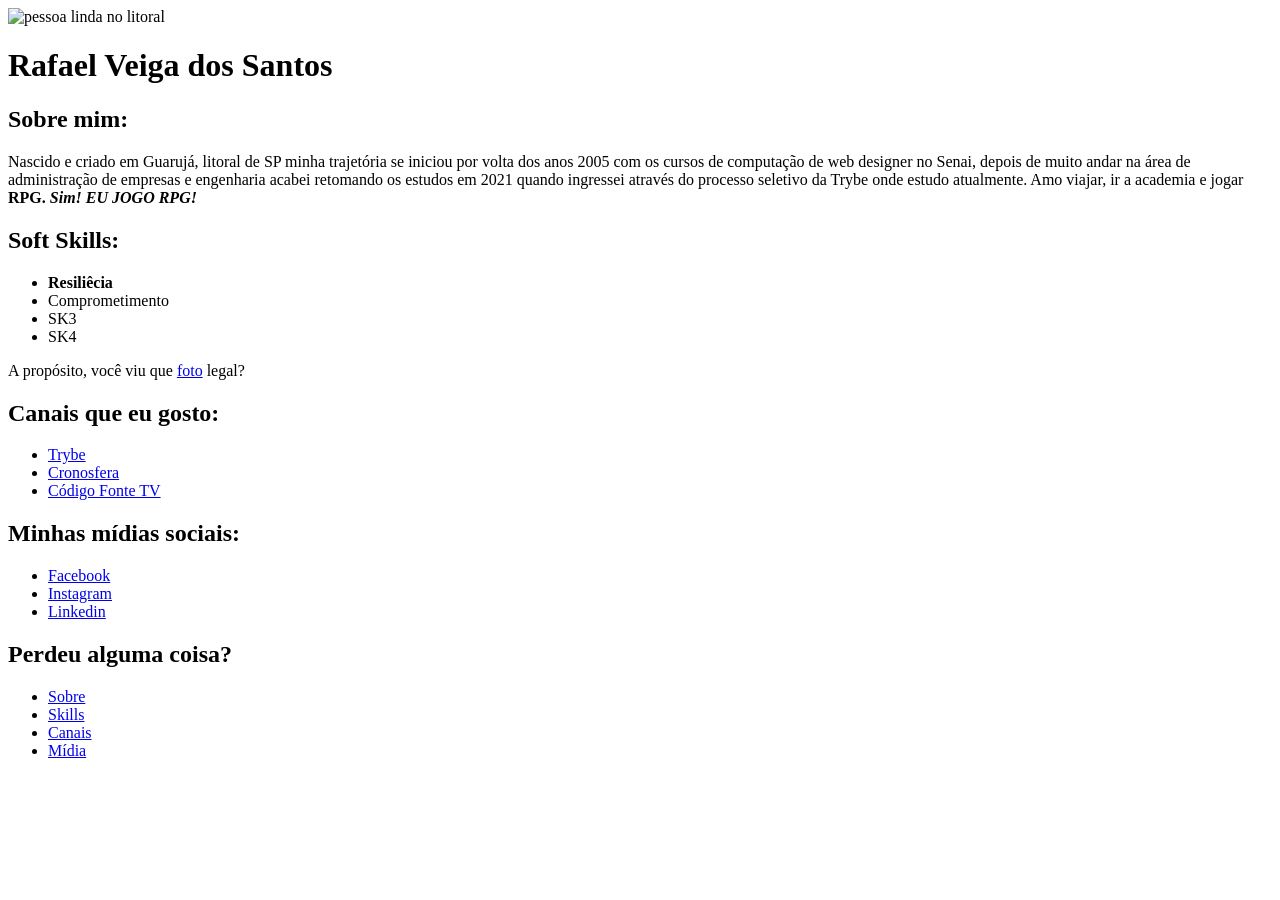
==== index.html @ d25c0bff "escopo portifólio" ====
<!DOCTYPE html>
<html lang="en, pt-br">
<head>
  <meta charset="UTF-8">
  <meta http-equiv="X-UA-Compatible" content="IE=edge">
  <meta name="viewport" content="width=device-width, initial-scale=1.0">
  <title>Portifolio: Rafael</title>
</head>
<body>
  <img src = "Images/Eu_praia.jpg" alt="pessoa linda no litoral" width="300px">
  <h1>
    Rafael Veiga dos Santos
  </h1>
  <h2 id="sobre">
    Sobre mim:
  </h2>
    <p>
      Nascido e criado em Guarujá, litoral de SP minha trajetória se iniciou por volta dos anos 2005 com os cursos de computação de web designer no Senai, depois de muito andar na área de administração de empresas e engenharia acabei retomando os estudos em 2021 quando ingressei através do processo seletivo da Trybe onde estudo atualmente. Amo viajar, ir a academia e jogar <strong>RPG. <em>Sim! EU JOGO RPG!</em></strong>
    </p>
  
  <h2 id = "skills">
    Soft Skills:
  </h2>

    <p><ul>
      <li> <strong>Resiliêcia</strong></li>
      <li> Comprometimento</li>
      <li> SK3</li>
      <li>SK4 </li>
    </ul></p>

    <p>A propósito, você viu que <a href='/Images/Eu_praia.jpg'> foto</a> legal?</p>
  <h2 id = "canais">
    Canais que eu gosto:
  </h2>
<ul>
  <li><a href="https://www.youtube.com/channel/UCZeN5eLUwiIyMaQjKR_ydVg" target="_blank">Trybe</a></li>
  <li><a href="https://www.youtube.com/c/Cronosfera"target="_blank">Cronosfera</a></li>
  <li><a href="https://www.youtube.com/c/codigofontetv"target="_blank">Código Fonte TV</a></li>
</ul>
  <h2 id = "midia">
    Minhas mídias sociais:
  </h2><ul>
  <li><a href="https://www.facebook.com/veigarafael/" target="_blank">Facebook</a></li>
  <li><a href="https://www.instagram.com/rafaelveigaa/"target="_blank">Instagram</a></li>
  <li><a href="https://www.linkedin.com/in/rafaelveigasts/"target="_blank">Linkedin</a></li>
  </ul>

  <h2>
    Perdeu alguma coisa?
  </h2>
  <ul>
    <li><a href='#sobre'>Sobre</a> </li>
    <li><a href='#skills'>Skills</a> </li>
    <li><a href='#canais'>Canais</a> </li>
    <li><a href='#midia'>Mídia</a> </li>
  
  </ul>
  
</ul>
</body>
</html>
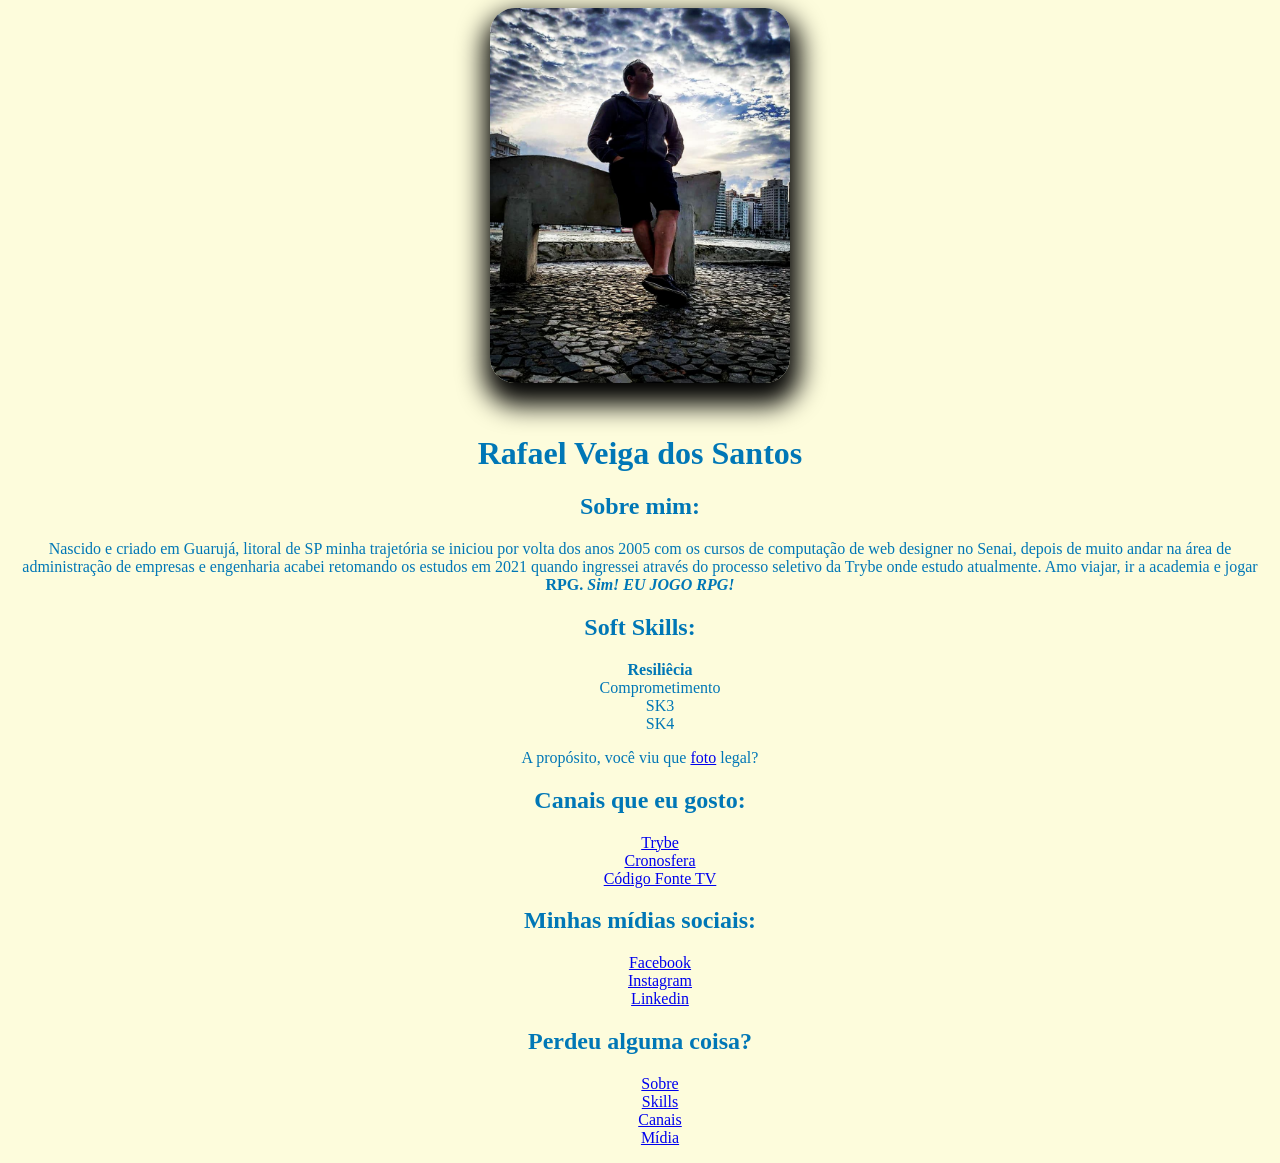
==== commit 9c16a0f0: "nem lembro o que eu fiz" ====
--- a/index.html
+++ b/index.html
@@ -5,9 +5,45 @@
   <meta http-equiv="X-UA-Compatible" content="IE=edge">
   <meta name="viewport" content="width=device-width, initial-scale=1.0">
   <title>Portifolio: Rafael</title>
+
+  <style>
+    #avatar{
+      border-radius: 25px;
+      display: block;
+      margin-left: auto;
+      margin-right: auto;
+      -webkit-box-shadow: 2px 14px 26px 8px #000000; 
+      box-shadow: 2px 14px 26px 8px #000000;
+      
+
+    }
+
+    body{
+      background-color: #fdfcdc ;
+    }
+    h1, h2, ul, p{
+      color: #0077b6;
+      text-align: center;
+    }
+
+    h1{
+      padding-top: 30px;
+    }
+
+    p{
+      text-align: center;
+    }
+
+    ul{
+      list-style-type: none;
+    }
+
+
+  </style>
+
 </head>
 <body>
-  <img src = "Images/Eu_praia.jpg" alt="pessoa linda no litoral" width="300px">
+  <img id="avatar" src = "Images/Eu_praia.jpg" alt="pessoa linda no litoral" width="300px">
   <h1>
     Rafael Veiga dos Santos
   </h1>
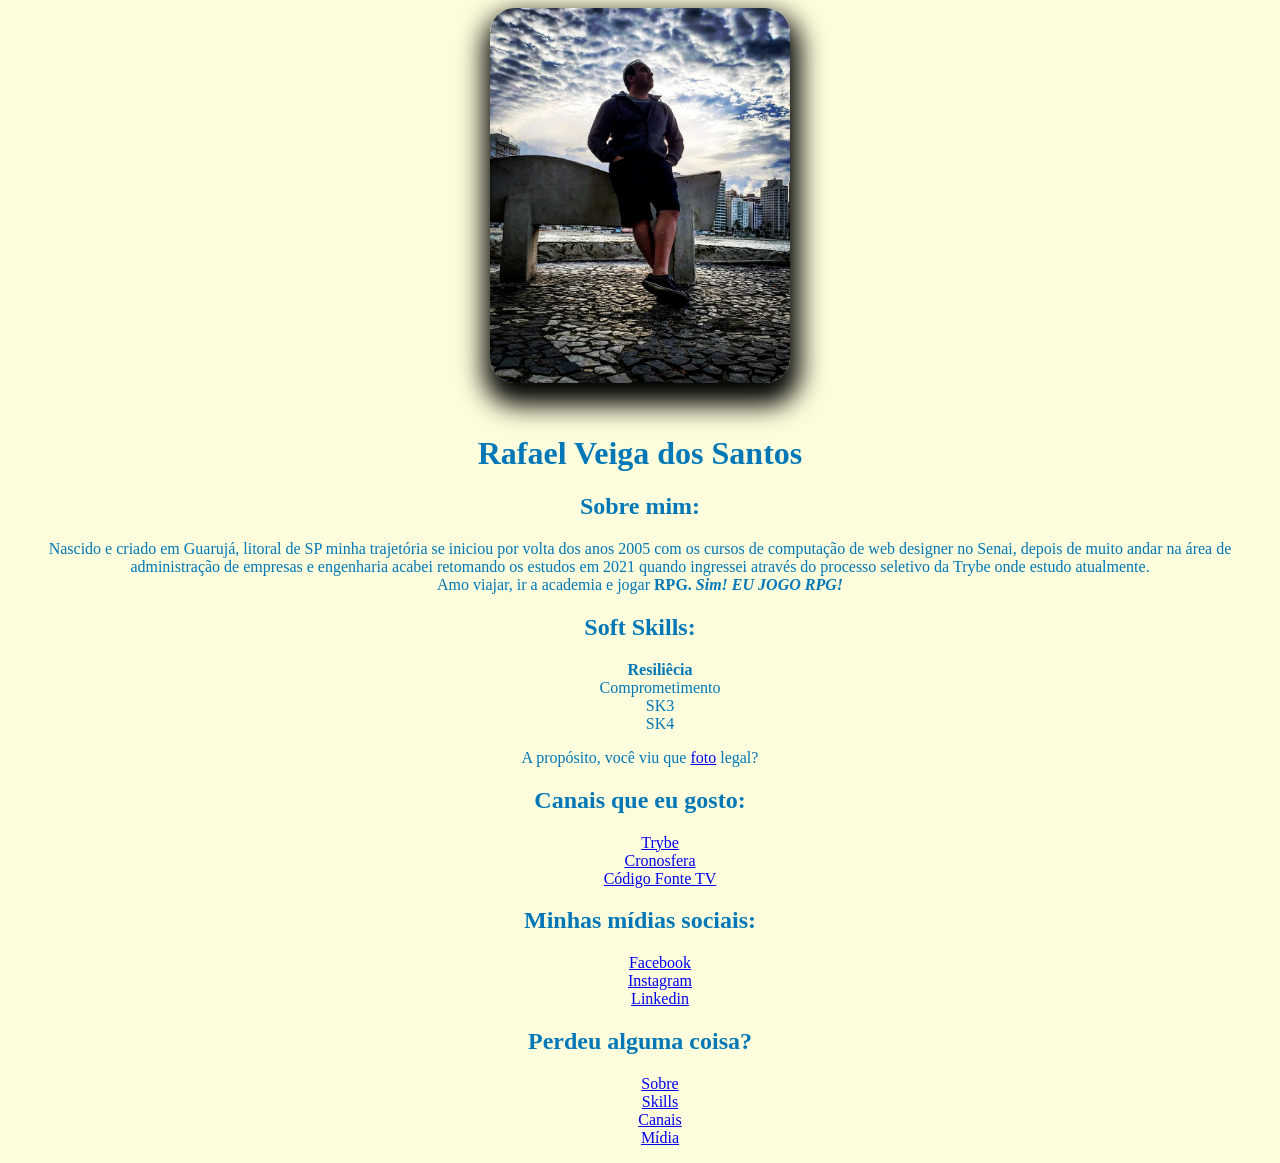
==== commit bad9b6e9: "ajeitando os links" ====
--- a/index.html
+++ b/index.html
@@ -37,6 +37,18 @@
     ul{
       list-style-type: none;
     }
+    a:link, a:active {
+    text-decoration: underline;
+    }
+
+    a:visited{
+      color: #f07167;
+    }
+    a:hover {
+    text-decoration: none; 
+    color:#00afb9;
+    }
+
 
 
   </style>
@@ -51,7 +63,7 @@
     Sobre mim:
   </h2>
     <p>
-      Nascido e criado em Guarujá, litoral de SP minha trajetória se iniciou por volta dos anos 2005 com os cursos de computação de web designer no Senai, depois de muito andar na área de administração de empresas e engenharia acabei retomando os estudos em 2021 quando ingressei através do processo seletivo da Trybe onde estudo atualmente. Amo viajar, ir a academia e jogar <strong>RPG. <em>Sim! EU JOGO RPG!</em></strong>
+      Nascido e criado em Guarujá, litoral de SP minha trajetória se iniciou por volta dos anos 2005 com os cursos de computação de web designer no Senai, depois de muito andar na área de administração de empresas e engenharia acabei retomando os estudos em 2021 quando ingressei através do processo seletivo da Trybe onde estudo atualmente. <br>Amo viajar, ir a academia e jogar <strong>RPG. <em>Sim! EU JOGO RPG!</em></strong>
     </p>
   
   <h2 id = "skills">
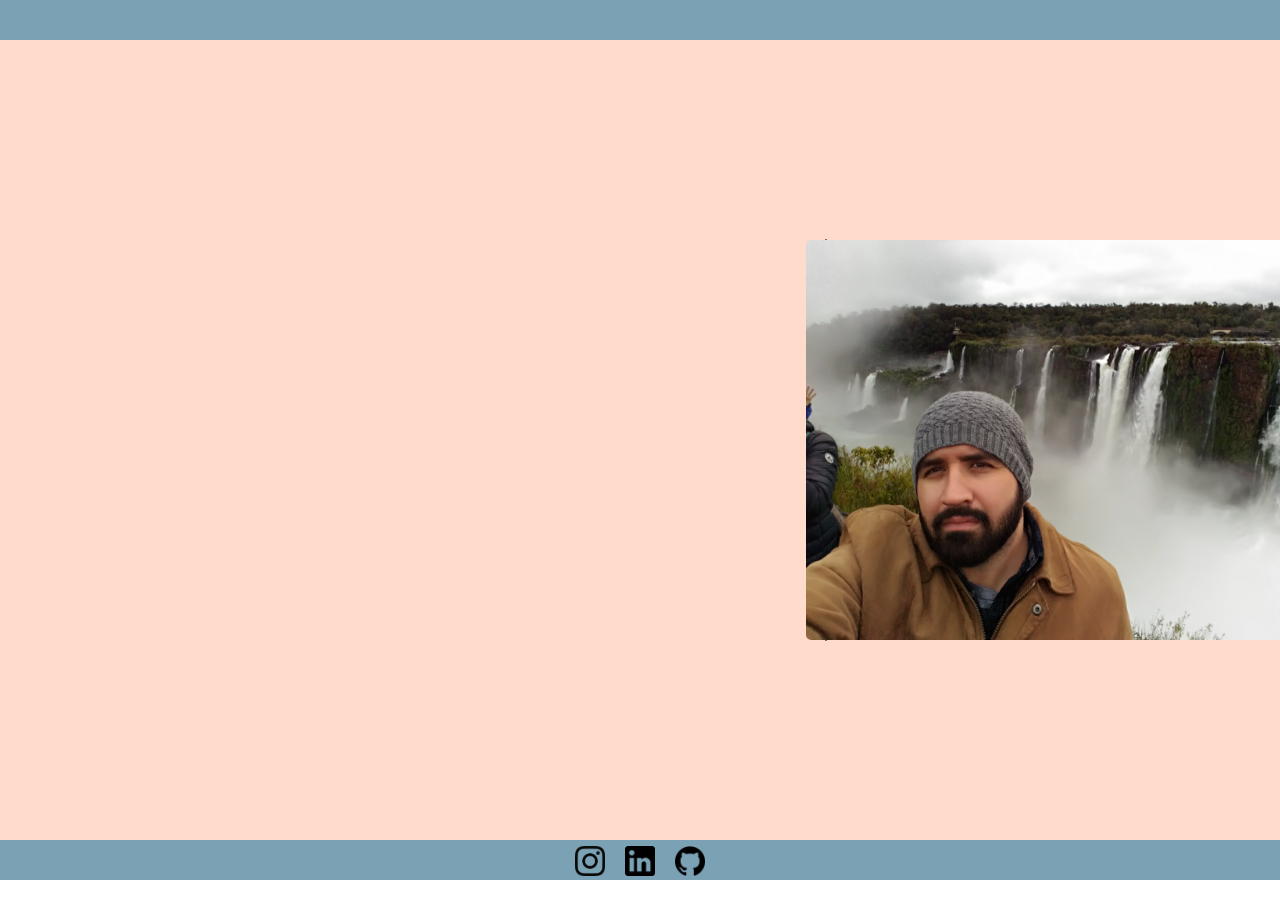
==== commit 9bc25fdc: "folio update" ====
--- a/index.html
+++ b/index.html
@@ -1,110 +1,32 @@
 <!DOCTYPE html>
-<html lang="en, pt-br">
+<html lang="en">
 <head>
   <meta charset="UTF-8">
   <meta http-equiv="X-UA-Compatible" content="IE=edge">
   <meta name="viewport" content="width=device-width, initial-scale=1.0">
-  <title>Portifolio: Rafael</title>
+  <link rel="stylesheet" type="text/css" href="style.css">
+  <title>Portifólio: Rafael Veiga</title>
+</head>
+<body class style ='height: 100%;'>
+  <header>
+    <nav>
 
-  <style>
-    #avatar{
-      border-radius: 25px;
-      display: block;
-      margin-left: auto;
-      margin-right: auto;
-      -webkit-box-shadow: 2px 14px 26px 8px #000000; 
-      box-shadow: 2px 14px 26px 8px #000000;
-      
-
-    }
-
-    body{
-      background-color: #fdfcdc ;
-    }
-    h1, h2, ul, p{
-      color: #0077b6;
-      text-align: center;
-    }
-
-    h1{
-      padding-top: 30px;
-    }
-
-    p{
-      text-align: center;
-    }
-
-    ul{
-      list-style-type: none;
-    }
-    a:link, a:active {
-    text-decoration: underline;
-    }
-
-    a:visited{
-      color: #f07167;
-    }
-    a:hover {
-    text-decoration: none; 
-    color:#00afb9;
-    }
-
-
-
-  </style>
-
-</head>
-<body>
-  <img id="avatar" src = "Images/Eu_praia.jpg" alt="pessoa linda no litoral" width="300px">
-  <h1>
-    Rafael Veiga dos Santos
-  </h1>
-  <h2 id="sobre">
-    Sobre mim:
-  </h2>
-    <p>
-      Nascido e criado em Guarujá, litoral de SP minha trajetória se iniciou por volta dos anos 2005 com os cursos de computação de web designer no Senai, depois de muito andar na área de administração de empresas e engenharia acabei retomando os estudos em 2021 quando ingressei através do processo seletivo da Trybe onde estudo atualmente. <br>Amo viajar, ir a academia e jogar <strong>RPG. <em>Sim! EU JOGO RPG!</em></strong>
-    </p>
-  
-  <h2 id = "skills">
-    Soft Skills:
-  </h2>
-
-    <p><ul>
-      <li> <strong>Resiliêcia</strong></li>
-      <li> Comprometimento</li>
-      <li> SK3</li>
-      <li>SK4 </li>
-    </ul></p>
-
-    <p>A propósito, você viu que <a href='/Images/Eu_praia.jpg'> foto</a> legal?</p>
-  <h2 id = "canais">
-    Canais que eu gosto:
-  </h2>
-<ul>
-  <li><a href="https://www.youtube.com/channel/UCZeN5eLUwiIyMaQjKR_ydVg" target="_blank">Trybe</a></li>
-  <li><a href="https://www.youtube.com/c/Cronosfera"target="_blank">Cronosfera</a></li>
-  <li><a href="https://www.youtube.com/c/codigofontetv"target="_blank">Código Fonte TV</a></li>
-</ul>
-  <h2 id = "midia">
-    Minhas mídias sociais:
-  </h2><ul>
-  <li><a href="https://www.facebook.com/veigarafael/" target="_blank">Facebook</a></li>
-  <li><a href="https://www.instagram.com/rafaelveigaa/"target="_blank">Instagram</a></li>
-  <li><a href="https://www.linkedin.com/in/rafaelveigasts/"target="_blank">Linkedin</a></li>
-  </ul>
-
-  <h2>
-    Perdeu alguma coisa?
-  </h2>
-  <ul>
-    <li><a href='#sobre'>Sobre</a> </li>
-    <li><a href='#skills'>Skills</a> </li>
-    <li><a href='#canais'>Canais</a> </li>
-    <li><a href='#midia'>Mídia</a> </li>
-  
-  </ul>
-  
-</ul>
+    </nav>
+  </header>
+<section id="main">
+  <div id="left-div"></div>
+  <hr>
+  <div id="right-div">
+    <img src="Images/P_20180820_095418_BF.jpg" class="rdiv" alt="retrato rafael">
+  </div>
+</section>
+<footer>
+  <a href="https://www.instagram.com/rafaelveigaa/" target="_blank">
+   <img src="icones/instagramIcon.png" class ='icon' alt="instagram icon"> </a>
+  <a href="https://www.linkedin.com/in/rafaelveigasts/" target="_blank">
+    <img src="icones/linkedinIcon.png" class ='icon' alt="linkedin icon"> </a>
+  <a href="https://github.com/rafaelveigasts" target="_blank">
+    <img src="icones/githubIcon.png" class ='icon' alt="github icon"> </a>
+</footer>
 </body>
-</html>
+</html>
--- a/style.css
+++ b/style.css
@@ -0,0 +1,68 @@
+* {
+  padding: 0;
+  margin: 0;
+}
+body {
+display: flex;
+flex-direction: column;
+}
+header {
+  background-color: rgb(123, 161, 181);
+  height: 40px;
+}
+
+
+#main {
+  display: flex;
+  flex-direction: row;
+  justify-content: space-evenly;
+  align-items: center;
+  height: 800px;
+  background-color: rgb(254, 219, 203);
+  
+}
+
+#left-div {
+  height: 100%;
+  width: 65%;
+  background-color: rgb(254, 219,203);
+}
+
+hr {
+  color: rgb(118, 114, 114);
+  height: 400px;
+  border: 1px solid;
+  margin-left: 5px;
+  margin-right: 5px;
+}
+
+#right-div {
+  display: flex;
+  flex-direction: row;
+  justify-content: center;
+  align-items: center;
+  height: 100%;
+  width: 35%;
+  background-color: rgb(254,219,203);
+}
+
+img.rdiv{
+  width: 500px;
+  height: 400px;
+  border-radius: 5px;
+}
+
+footer {
+  background-color: rgb(123, 161, 181);
+  height: 40px;
+  display: flex;
+  flex-direction: row;
+  align-items: flex-end;
+  justify-content: center;
+}
+
+img.icon {
+  padding-left: 10px;
+  padding-right: 10px;
+  width: 30px;
+}
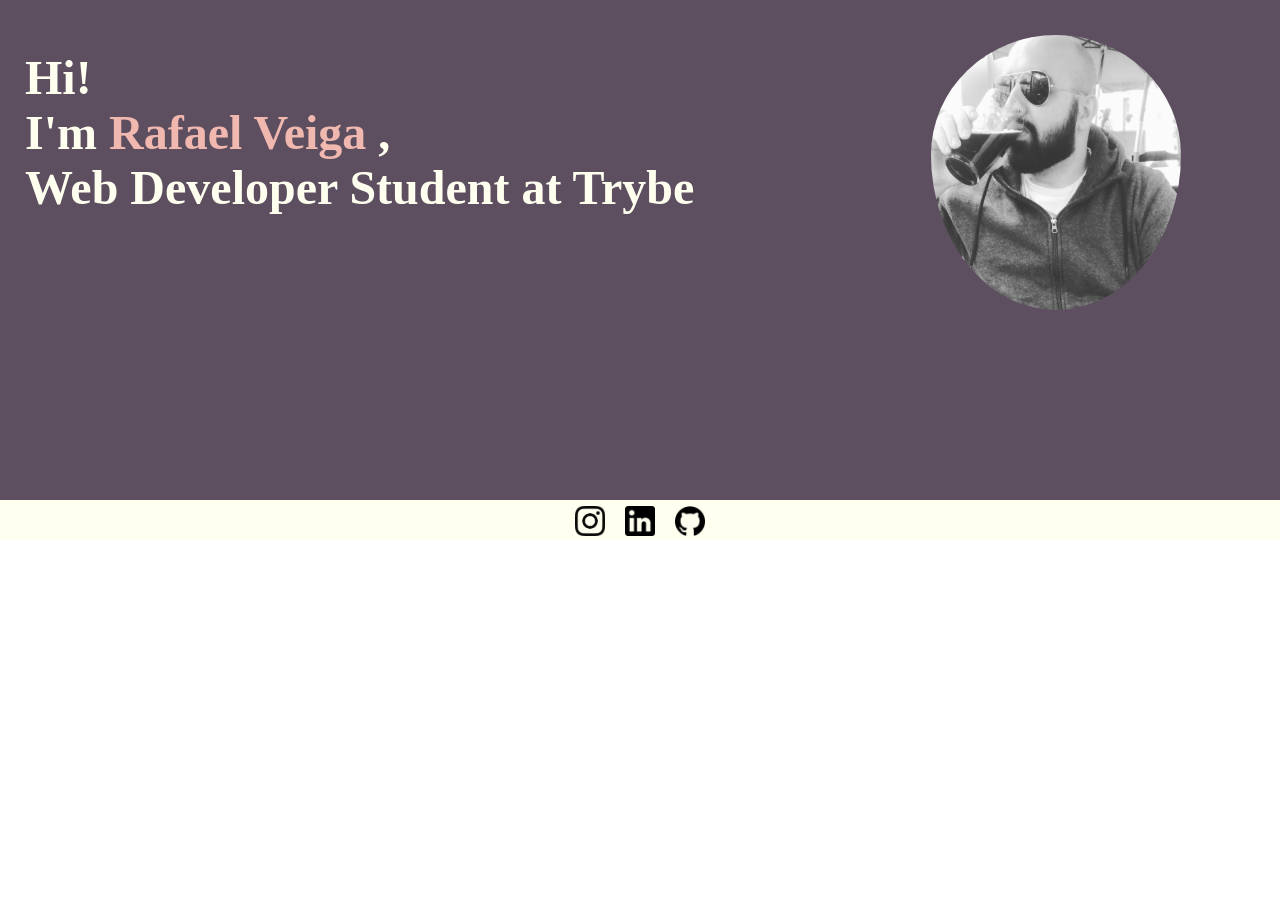
==== commit 7a6bcb6c: "update folio" ====
--- a/index.html
+++ b/index.html
@@ -10,14 +10,24 @@
 <body class style ='height: 100%;'>
   <header>
     <nav>
-
     </nav>
   </header>
 <section id="main">
-  <div id="left-div"></div>
-  <hr>
+  <div id="left-div">
+    <div>
+      <h1>
+        Hi!
+        <br>
+        I'm
+        <span class="color">Rafael Veiga</span>
+        ,
+        <br>
+        Web Developer Student at Trybe
+      </h1>
+    </div>
+  </div>
   <div id="right-div">
-    <img src="Images/P_20180820_095418_BF.jpg" class="rdiv" alt="retrato rafael">
+    <img src="Images/eu bonito.jpg" class="rdiv" alt="retrato rafael">
   </div>
 </section>
 <footer>
--- a/style.css
+++ b/style.css
@@ -2,58 +2,65 @@
   padding: 0;
   margin: 0;
 }
-body {
-display: flex;
-flex-direction: column;
+
+a{
+  text-decoration: none;
+} 
+
+a:hover {
+  border: 6px solid rgb(93, 78, 96);
+  background-color: rgb(93, 78, 96);
+  color: ivory;
 }
-header {
-  background-color: rgb(123, 161, 181);
-  height: 40px;
-}
-
-
 #main {
   display: flex;
   flex-direction: row;
   justify-content: space-evenly;
   align-items: center;
-  height: 800px;
-  background-color: rgb(254, 219, 203);
-  
+  height: 500px;
+  background-color: rgb(93, 78, 96);
 }
 
 #left-div {
+  display: flex;
+  flex-direction: column;
+  justify-content: flex-start;
   height: 100%;
   width: 65%;
-  background-color: rgb(254, 219,203);
+  background-color: rgb(93, 78, 96);
 }
 
-hr {
-  color: rgb(118, 114, 114);
-  height: 400px;
-  border: 1px solid;
-  margin-left: 5px;
-  margin-right: 5px;
+h1 {
+  font-size: 3em;
+  color: ivory;
+  font-weight: bold;
+  margin-left: 25px;
+  padding-top: 50px;
+}
+
+h1 span{
+  color:  rgb(240, 184, 175);
 }
 
 #right-div {
   display: flex;
-  flex-direction: row;
-  justify-content: center;
+  flex-direction: column;
+  justify-content: flex-start;
   align-items: center;
   height: 100%;
   width: 35%;
-  background-color: rgb(254,219,203);
+  background-color: rgb(93, 78, 96);
 }
 
-img.rdiv{
-  width: 500px;
-  height: 400px;
-  border-radius: 5px;
+img.rdiv {
+  height: 275px;
+  width: 250px;
+  border-radius: 50%;
+  padding-top: 35px;
 }
 
 footer {
-  background-color: rgb(123, 161, 181);
+  background-color: ivory;
   height: 40px;
   display: flex;
   flex-direction: row;
@@ -65,4 +72,4 @@
   padding-left: 10px;
   padding-right: 10px;
   width: 30px;
-}+}
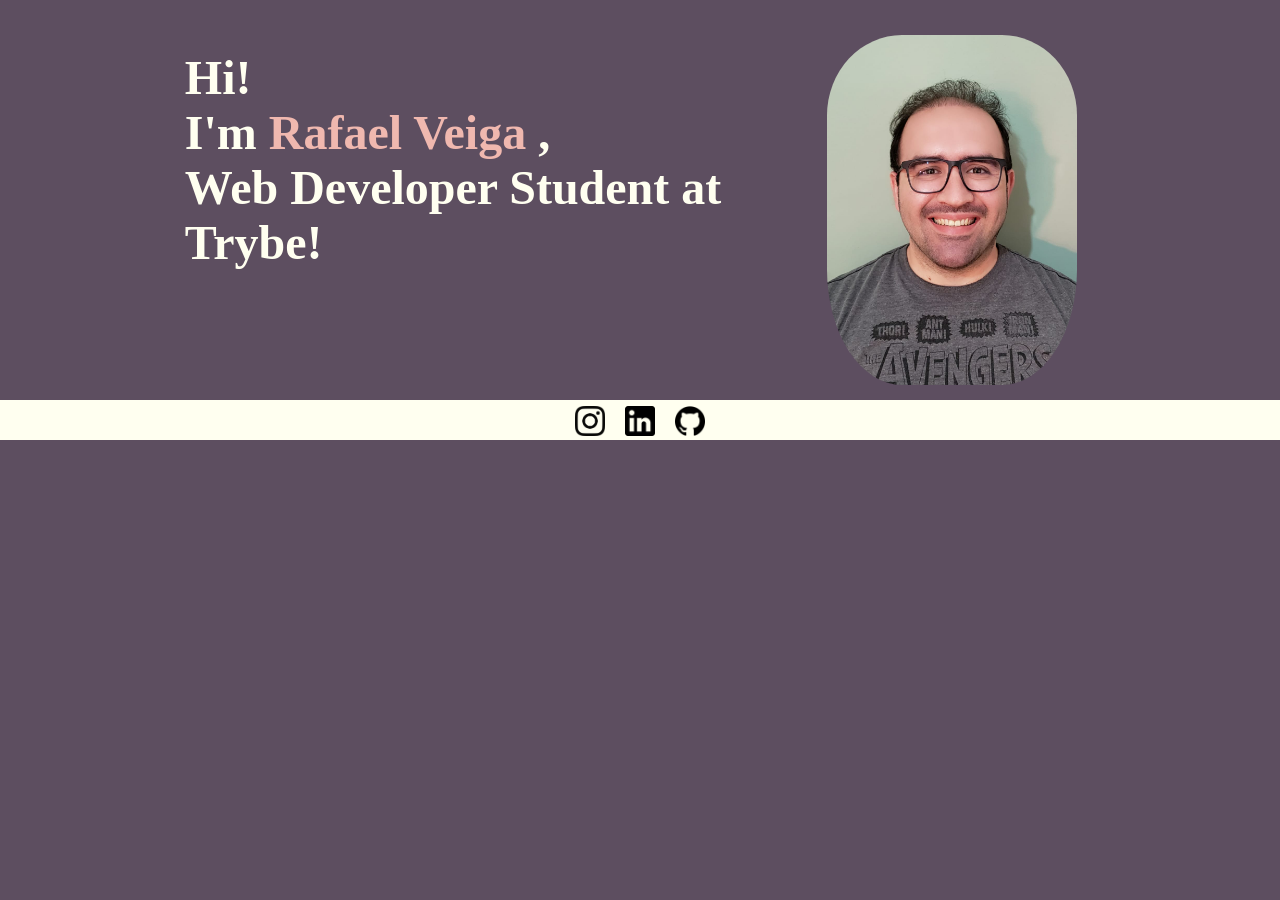
==== commit 912cc3d6: "add responsivity to mobile" ====
--- a/index.html
+++ b/index.html
@@ -1,5 +1,6 @@
 <!DOCTYPE html>
 <html lang="en">
+
 <head>
   <meta charset="UTF-8">
   <meta http-equiv="X-UA-Compatible" content="IE=edge">
@@ -7,36 +8,42 @@
   <link rel="stylesheet" type="text/css" href="style.css">
   <title>Portifólio: Rafael Veiga</title>
 </head>
-<body class style ='height: 100%;'>
-  <header>
-    <nav>
-    </nav>
-  </header>
-<section id="main">
-  <div id="left-div">
-    <div>
-      <h1>
-        Hi!
-        <br>
-        I'm
-        <span class="color">Rafael Veiga</span>
-        ,
-        <br>
-        Web Developer Student at Trybe
-      </h1>
+
+<body id="main">
+  <div id="main-content">
+    <div id="left-div">
+      <div>
+        <h1>
+          Hi!
+          <br>
+          I'm
+          <span class="color">Rafael Veiga</span>
+          ,
+          <br>
+          Web Developer Student at Trybe!
+        </h1>
+      </div>
+    </div>
+    <div id="right-div">
+      <img src="Images/WhatsApp Image 2021-07-25 at 14.32.49.jpeg" class="rdiv" alt="retrato rafael">
     </div>
   </div>
-  <div id="right-div">
-    <img src="Images/eu bonito.jpg" class="rdiv" alt="retrato rafael">
-  </div>
-</section>
-<footer>
-  <a href="https://www.instagram.com/rafaelveigaa/" target="_blank">
-   <img src="icones/instagramIcon.png" class ='icon' alt="instagram icon"> </a>
-  <a href="https://www.linkedin.com/in/rafaelveigasts/" target="_blank">
-    <img src="icones/linkedinIcon.png" class ='icon' alt="linkedin icon"> </a>
-  <a href="https://github.com/rafaelveigasts" target="_blank">
-    <img src="icones/githubIcon.png" class ='icon' alt="github icon"> </a>
-</footer>
+  <footer>
+    <nav>
+      <a href="https://www.instagram.com/rafaelveigaa/" target="_blank">
+        <img src="icones/instagramIcon.png" class='icon' alt="instagram icon">
+      </a>
+
+      <a href="https://www.linkedin.com/in/rafaelveigasts/" target="_blank">
+        <img src="icones/linkedinIcon.png" class='icon' alt="linkedin icon">
+      </a>
+
+      <a href="https://github.com/rafaelveigasts" target="_blank">
+        <img src="icones/githubIcon.png" class='icon' alt="github icon">
+      </a>
+    </nav>
+  </footer>
 </body>
+<script src="script.js"></script>
+
 </html>
--- a/style.css
+++ b/style.css
@@ -12,13 +12,20 @@
   background-color: rgb(93, 78, 96);
   color: ivory;
 }
+
 #main {
   display: flex;
-  flex-direction: row;
-  justify-content: space-evenly;
+  flex-direction: column;
   align-items: center;
-  height: 500px;
+  
+  height: 100%;
   background-color: rgb(93, 78, 96);
+}
+
+#main-content {
+display: flex;
+height: auto;
+padding-bottom: 15px;
 }
 
 #left-div {
@@ -27,8 +34,10 @@
   justify-content: flex-start;
   height: 100%;
   width: 65%;
-  background-color: rgb(93, 78, 96);
+  background-color: #5d4e60;
 }
+
+
 
 h1 {
   font-size: 3em;
@@ -42,6 +51,10 @@
   color:  rgb(240, 184, 175);
 }
 
+h1 span:hover{
+  color: #7BA1B5;
+}
+
 #right-div {
   display: flex;
   flex-direction: column;
@@ -49,20 +62,26 @@
   align-items: center;
   height: 100%;
   width: 35%;
-  background-color: rgb(93, 78, 96);
+  background-color: #5d4e60;
 }
 
 img.rdiv {
-  height: 275px;
+  height: 350px;
   width: 250px;
-  border-radius: 50%;
+  border-radius: 30%;
   padding-top: 35px;
 }
 
 footer {
+  width: 100%;
+}
+
+nav {
+  overflow: hidden;
   background-color: ivory;
   height: 40px;
   display: flex;
+  width: 100%;
   flex-direction: row;
   align-items: flex-end;
   justify-content: center;
@@ -73,3 +92,39 @@
   padding-right: 10px;
   width: 30px;
 }
+
+@media screen and (max-width: 768px){
+  body {
+    display: flex;
+    flex-direction: column;
+  }
+
+  h1{
+    font-size: 2em;
+  }
+
+
+  #main-content{
+    display: flex;
+    flex-direction: column;
+    position: relative;
+  }
+  #left-div{
+    width: 100%;
+  }
+  #right-div{
+    display: flex;
+    flex-direction: column;
+    width: 100%;
+    height: 100%;
+  }
+
+  img.rdiv{
+    width: 200px;
+    height: 250px;
+  }
+  footer{
+    position: absolute;
+    bottom: 0;
+  }
+}
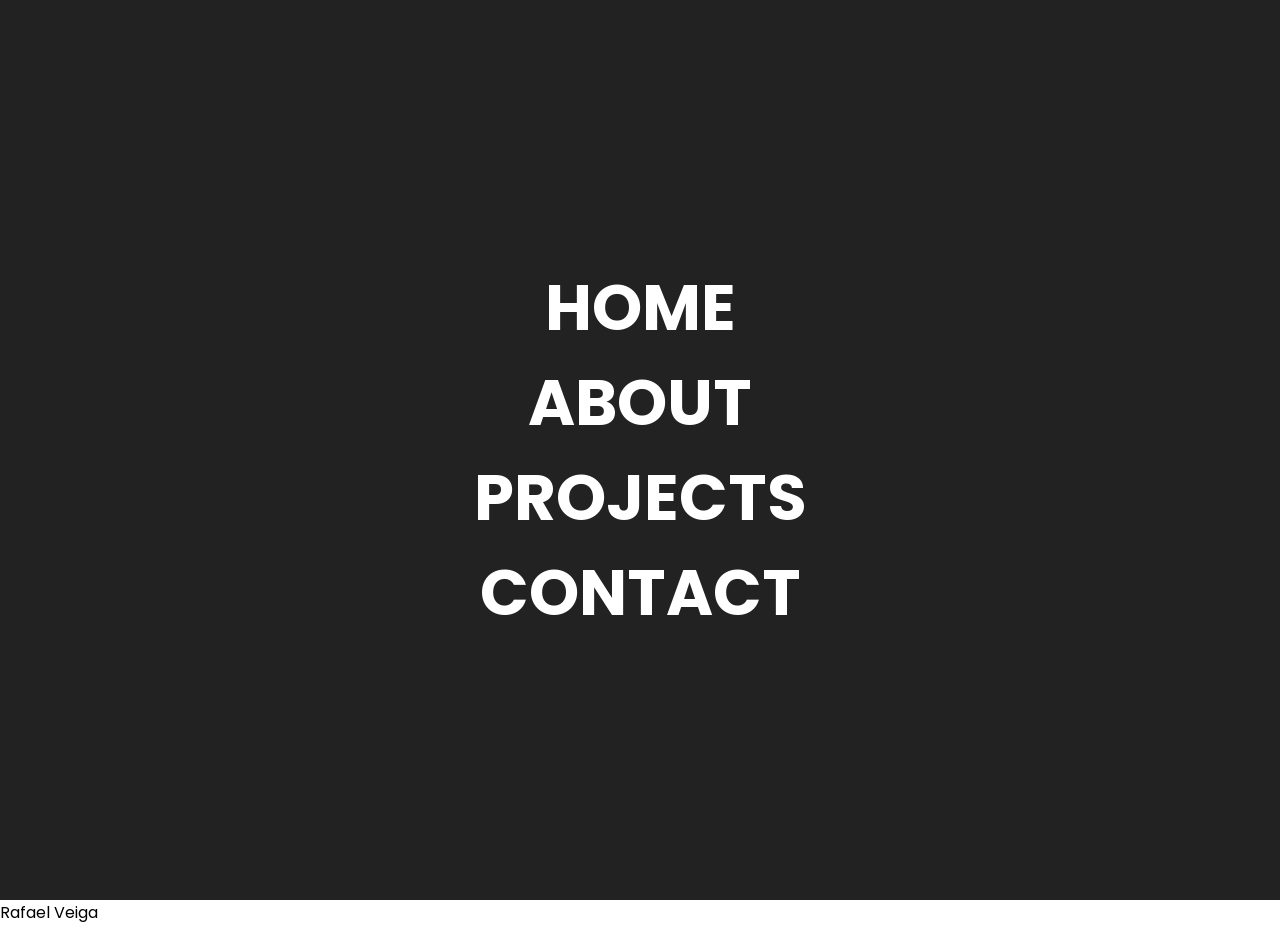
==== commit 06dd0d49: "refazendo portifolio" ====
--- a/index.html
+++ b/index.html
@@ -6,44 +6,19 @@
   <meta http-equiv="X-UA-Compatible" content="IE=edge">
   <meta name="viewport" content="width=device-width, initial-scale=1.0">
   <link rel="stylesheet" type="text/css" href="style.css">
-  <title>Portifólio: Rafael Veiga</title>
+  <title>Document</title>
 </head>
 
-<body id="main">
-  <div id="main-content">
-    <div id="left-div">
-      <div>
-        <h1>
-          Hi!
-          <br>
-          I'm
-          <span class="color">Rafael Veiga</span>
-          ,
-          <br>
-          Web Developer Student at Trybe!
-        </h1>
-      </div>
-    </div>
-    <div id="right-div">
-      <img src="Images/WhatsApp Image 2021-07-25 at 14.32.49.jpeg" class="rdiv" alt="retrato rafael">
-    </div>
-  </div>
-  <footer>
-    <nav>
-      <a href="https://www.instagram.com/rafaelveigaa/" target="_blank">
-        <img src="icones/instagramIcon.png" class='icon' alt="instagram icon">
-      </a>
-
-      <a href="https://www.linkedin.com/in/rafaelveigasts/" target="_blank">
-        <img src="icones/linkedinIcon.png" class='icon' alt="linkedin icon">
-      </a>
-
-      <a href="https://github.com/rafaelveigasts" target="_blank">
-        <img src="icones/githubIcon.png" class='icon' alt="github icon">
-      </a>
-    </nav>
-  </footer>
+<body>
+  <section>
+    <ul>
+      <li><a href="#" data-text='Home'>Home</a></li>
+      <li><a href="https://www.instagram.com/rafaelveigaa/" target="_blank" data-text='About'>About</a></li>
+      <li><a href="https://github.com/rafaelveigasts" target="_blank" data-text='Projects'>Projects</a></li>
+      <li><a href="https://www.linkedin.com/in/rafaelveigasts/" target='_blank' data-text='Contact'>Contact</a></li>
+    </ul>
+  </section>
+  <footer>Rafael Veiga</footer>
 </body>
-<script src="script.js"></script>
 
 </html>
--- a/style.css
+++ b/style.css
@@ -1,130 +1,74 @@
-* {
+@import url('https://fonts.googleapis.com/css2?family=Poppins:wght@200,30,400,500,600,700,800,900&display=swap');
+
+*{
+  margin: 0;
   padding: 0;
-  margin: 0;
+  box-sizing: border-box;
+  font-family: 'Poppins', sans-serif;
 }
 
-a{
+section{
+  position: relative;
+  width: 100%;
+  height: 100vh;
+  display: flex;
+  justify-content: center;
+  align-items: center;
+  background:#222;
+  overflow: hidden;
+}
+
+ul{
+  position: relative;
+  display: flex;
+  flex-direction: column;
+}
+
+ul li{
+  list-style: none;
+}
+
+ul li a{
+  position: relative;
+  display: block;
   text-decoration: none;
+  text-align: center;
+  text-transform: uppercase;
+  color: #fff;
+  font-size: 4em;
+  font-weight: 700;
+  transition: 0.5s;
+  transition-delay: 0.3s;
+}
+
+ul li a:hover{
+  color: rgba(255,255,255,0.1);
+  transition-delay: 0s;
+  
+}
+
+ul li a::before{
+  content: attr(data-text);
+  position: absolute;
+  top: 50%;
+  left: 50%;
+  transform: translate(-50%, -50%);
+  font-size: 0.35em;
+  color: #50BFE6;
+  text-shadow: 0 0 10px #50BFE6,
+  0 0 30px #50BFE6,
+  0 0 80px #50BFE6;
+  font-weight: 500;
+  letter-spacing: 40px;
+  white-space: nowrap;
+  text-align: center;
+  opacity: 0;
+  transition: 0.5s;
 } 
 
-a:hover {
-  border: 6px solid rgb(93, 78, 96);
-  background-color: rgb(93, 78, 96);
-  color: ivory;
-}
+ul li a:hover::before{
+  opacity: 1;
+  letter-spacing: 6px;
+  transition-delay: 0.3s;
 
-#main {
-  display: flex;
-  flex-direction: column;
-  align-items: center;
-  
-  height: 100%;
-  background-color: rgb(93, 78, 96);
-}
-
-#main-content {
-display: flex;
-height: auto;
-padding-bottom: 15px;
-}
-
-#left-div {
-  display: flex;
-  flex-direction: column;
-  justify-content: flex-start;
-  height: 100%;
-  width: 65%;
-  background-color: #5d4e60;
-}
-
-
-
-h1 {
-  font-size: 3em;
-  color: ivory;
-  font-weight: bold;
-  margin-left: 25px;
-  padding-top: 50px;
-}
-
-h1 span{
-  color:  rgb(240, 184, 175);
-}
-
-h1 span:hover{
-  color: #7BA1B5;
-}
-
-#right-div {
-  display: flex;
-  flex-direction: column;
-  justify-content: flex-start;
-  align-items: center;
-  height: 100%;
-  width: 35%;
-  background-color: #5d4e60;
-}
-
-img.rdiv {
-  height: 350px;
-  width: 250px;
-  border-radius: 30%;
-  padding-top: 35px;
-}
-
-footer {
-  width: 100%;
-}
-
-nav {
-  overflow: hidden;
-  background-color: ivory;
-  height: 40px;
-  display: flex;
-  width: 100%;
-  flex-direction: row;
-  align-items: flex-end;
-  justify-content: center;
-}
-
-img.icon {
-  padding-left: 10px;
-  padding-right: 10px;
-  width: 30px;
-}
-
-@media screen and (max-width: 768px){
-  body {
-    display: flex;
-    flex-direction: column;
-  }
-
-  h1{
-    font-size: 2em;
-  }
-
-
-  #main-content{
-    display: flex;
-    flex-direction: column;
-    position: relative;
-  }
-  #left-div{
-    width: 100%;
-  }
-  #right-div{
-    display: flex;
-    flex-direction: column;
-    width: 100%;
-    height: 100%;
-  }
-
-  img.rdiv{
-    width: 200px;
-    height: 250px;
-  }
-  footer{
-    position: absolute;
-    bottom: 0;
-  }
 }
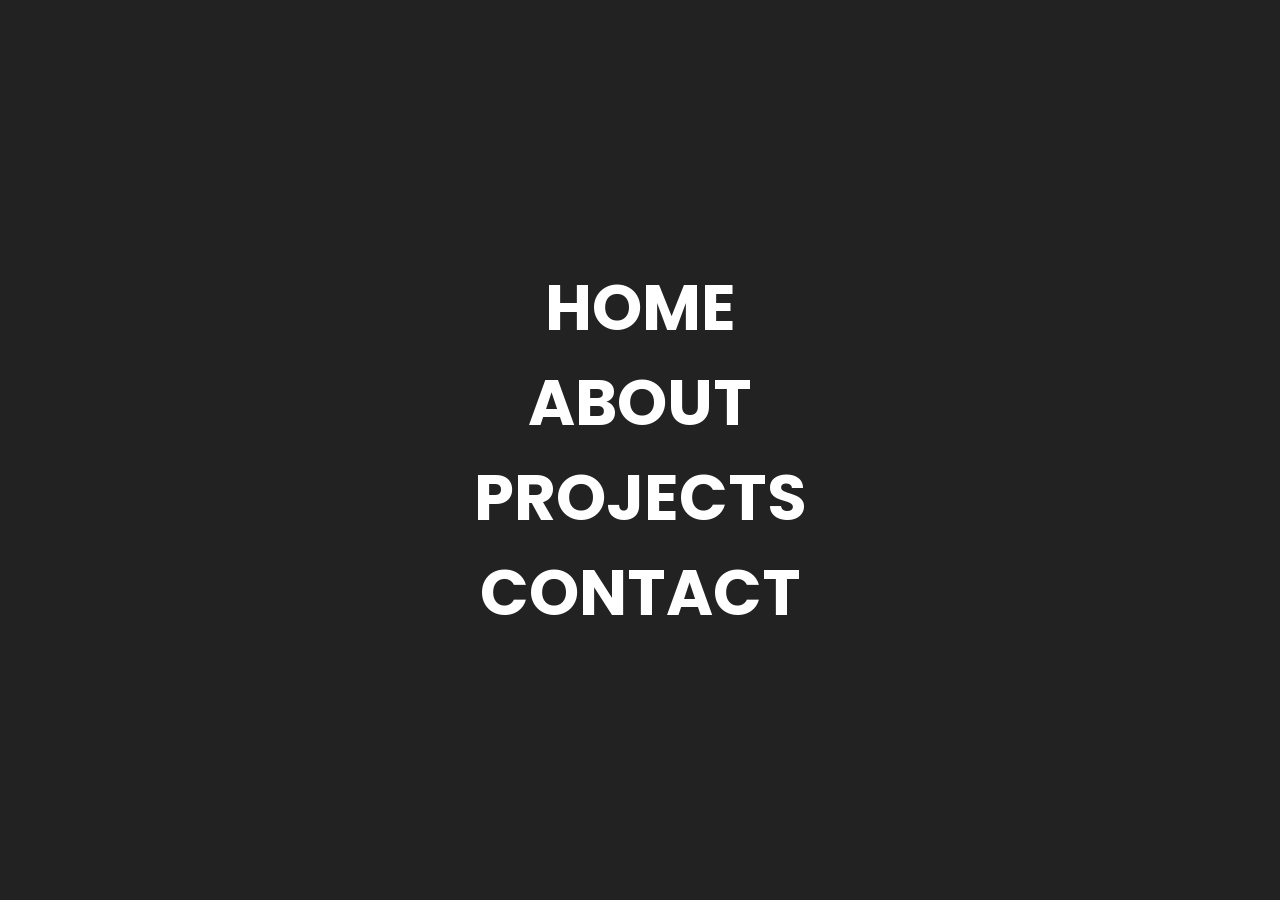
==== commit c8fb358f: "Update index.html" ====
--- a/index.html
+++ b/index.html
@@ -18,7 +18,6 @@
       <li><a href="https://www.linkedin.com/in/rafaelveigasts/" target='_blank' data-text='Contact'>Contact</a></li>
     </ul>
   </section>
-  <footer>Rafael Veiga</footer>
 </body>
 
-</html>+</html>
